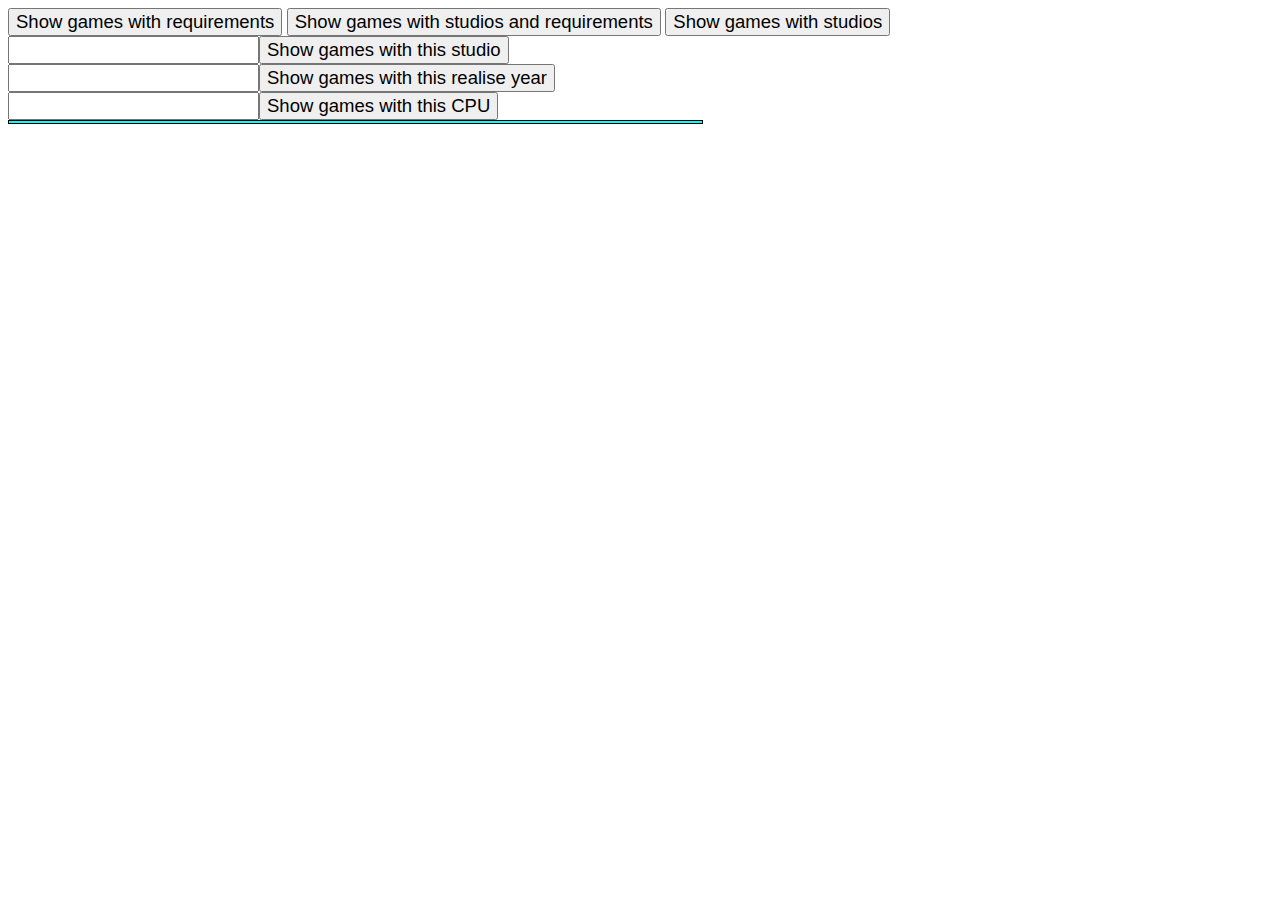
==== JS_Client/wwwroot/noncrud.html @ 78448564 "separated html pages" ====
﻿<!DOCTYPE html>
<html>
<head>
    <meta charset="utf-8" />
    <title></title>
    <link rel="stylesheet" href="Style.css" />
</head>
<body>


    <button type="button" onclick="displayallGamesWithRequirements()">Show games with requirements </button>
    <button type="button" onclick="displayallallGamesWithStudiosAndRequirements()">Show games with studios and requirements</button>
    <button type="button" onclick="displayallallGamesWithStudios()"> Show games with studios</button>
    <br />
    <input type="text" id="cstudio"><button type="button" onclick="displayallGamesWithThisStudio()">Show games with this studio</button>
    <br />
    <input type="text" id="cyear"><button type="button" onclick="displayallGamesWithThisYear()">Show games with this realise year</button>
    <br />
    <input type="text" id="ccpu"><button type="button" onclick="displayallGamesWithThisCPU()">Show games with this CPU</button>

    <table>
        <thead>
            <tr>
                <th id="nameofnoncrud"></th>


            </tr>
        </thead>
        <tbody id="noncrudshow">
        </tbody>
    </table>





    <script src="NonCrudJavaScript.js"></script>

</body>
</html>
---- JS_Client/wwwroot/Style.css ----
﻿*{
    font-size: 1.05em;
}

#updategameform {
    display: none;
}
#updatestudioform{
    display: none;
}
#minrequpdateform {
    display: none;
}
table {
    width: 55%;
}
table,th,td{
    border: 1px solid black
}
table{
    border-collapse: collapse;
}
th{
    background-color: aqua;
}
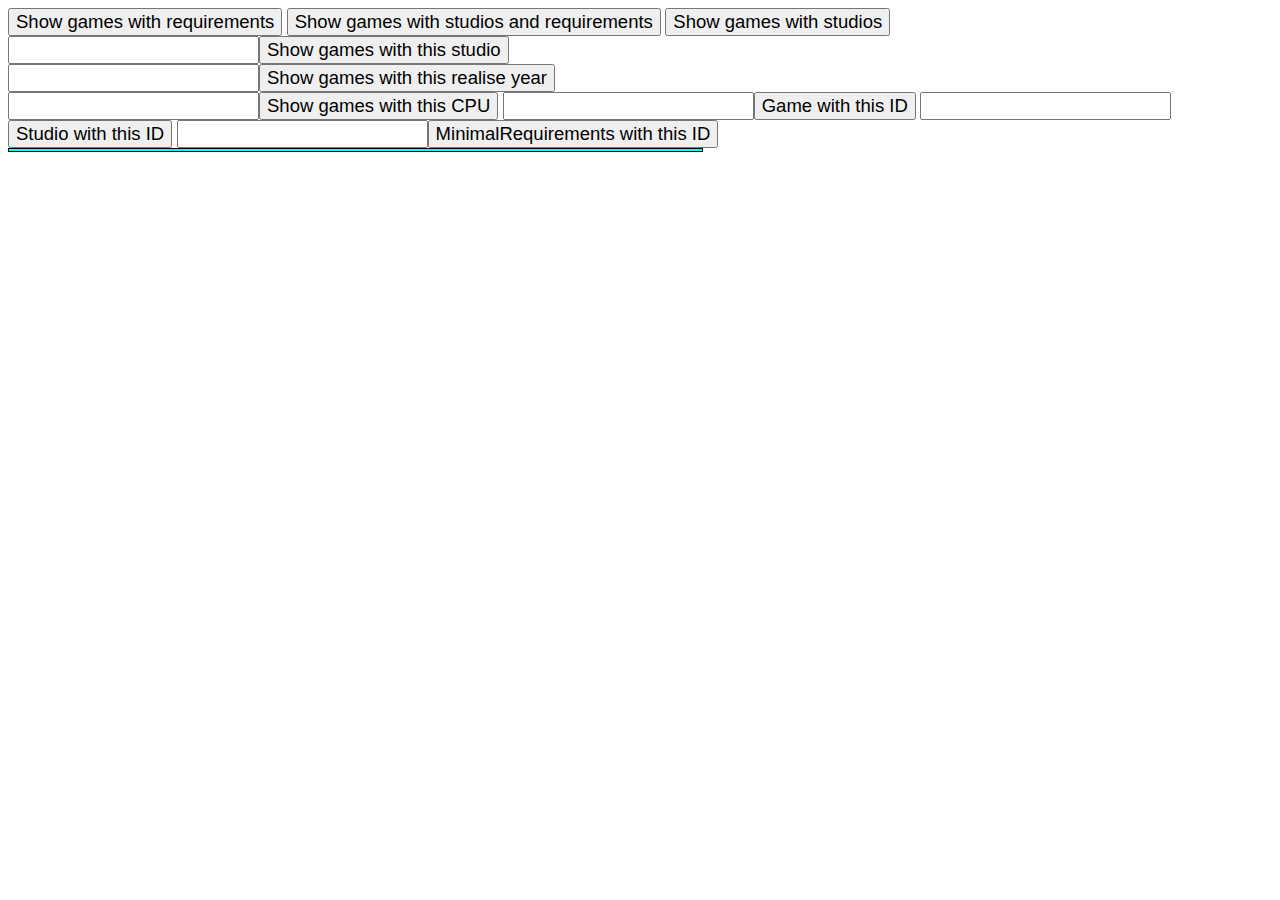
==== commit e7972668: "Before testing" ====
--- a/JS_Client/wwwroot/noncrud.html
+++ b/JS_Client/wwwroot/noncrud.html
@@ -18,6 +18,9 @@
     <br />
     <input type="text" id="ccpu"><button type="button" onclick="displayallGamesWithThisCPU()">Show games with this CPU</button>
 
+    <input type="text" id="sgame"><button type="button" onclick="displaygamebyid()">Game with this ID</button>
+    <input type="text" id="sstudio"><button type="button" onclick=" displaystudioyid()">Studio with this ID</button>
+    <input type="text" id="sminreq"><button type="button" onclick="displayminreqbyid()">MinimalRequirements with this ID</button>
     <table>
         <thead>
             <tr>
